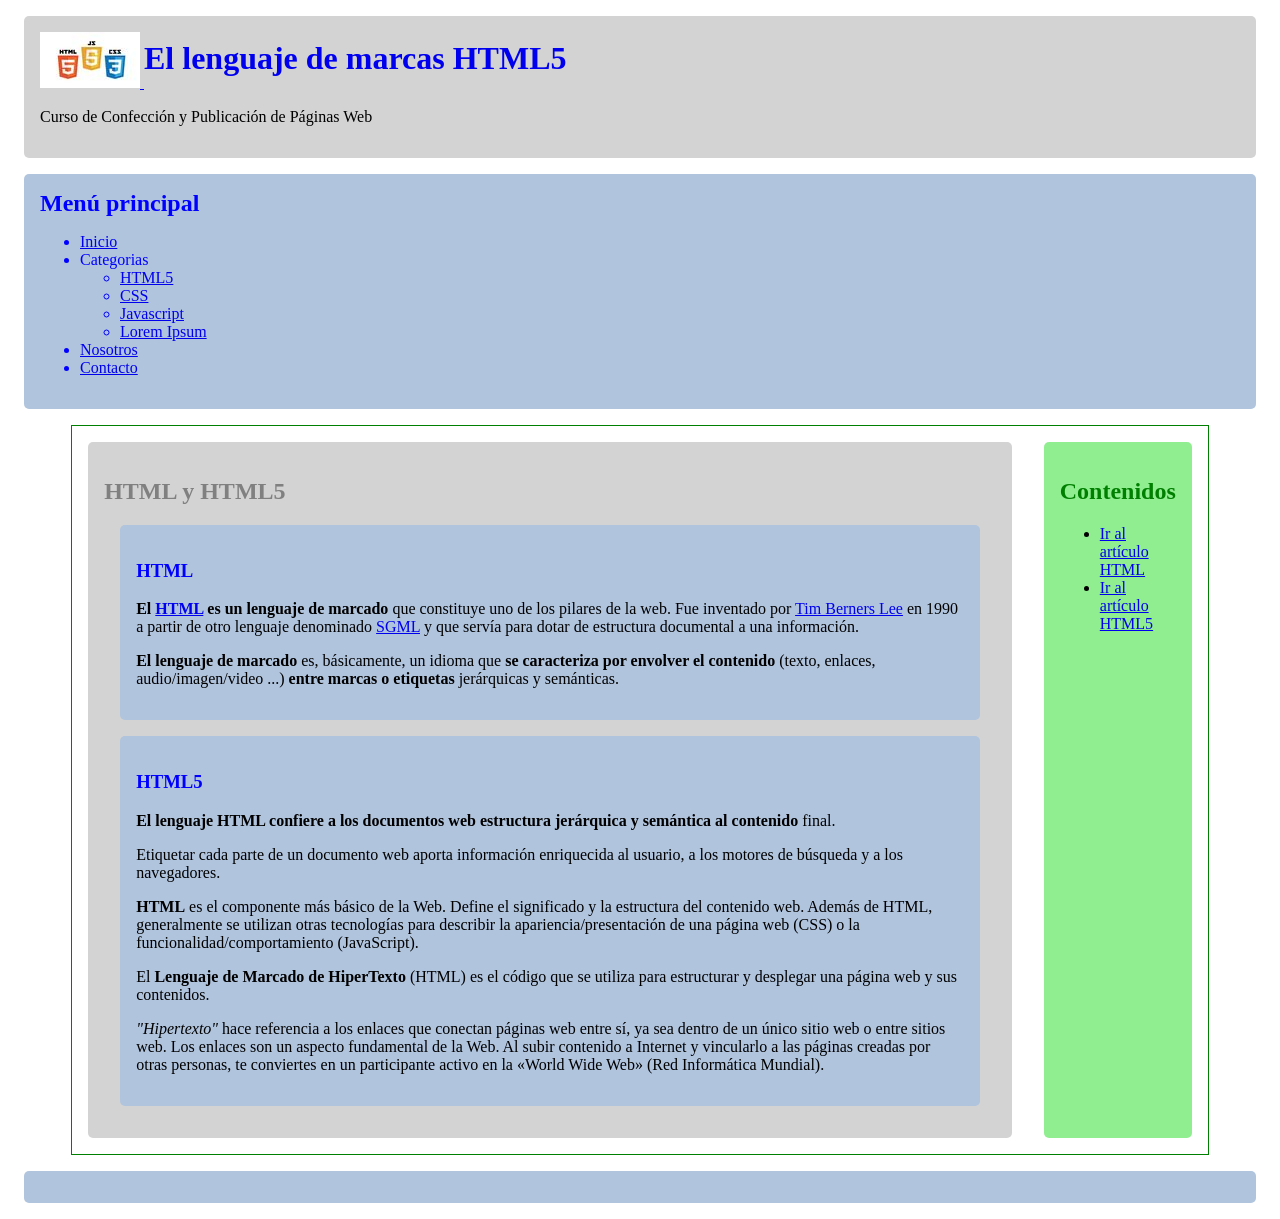
==== categories/html5.html @ d37bf4b0 "Agrega estilos básicos" ====
<!DOCTYPE html>
<html lang=gl dir=LTR>
    <!-- Cabecera oculta del documento web -->
    <head>
        <!-- Juego de caracteres de casi todos los idiomas humanos (incluidos ñ, tildes ...) -->
        <meta charset=utf-8 />
        <!-- Escala inicial y renderizado _responsive_ por el ancho del dispositivo -->
        <meta name="viewport" content="width=device-width, initial-scale=1" />
        <!-- Compatibilidad con Microsoft Explorer -->
        <meta http-equiv="X-UA-Compatible" content="IE=edge" />
        <!-- Indéxame y sígueme -->
        <meta name="robots" content="Index, Follow" />
        <!-- Breve descripción del sitio que se verá en los resultados de búsqueda -->
        <meta name="description" content="Para permanecer visible en Google debo contener entre 140-160 caracteres" />
        <!-- Ruta a las hojas de estilos -->
        <link rel="stylesheet" type="text/css" href="../css/basicos.css" />
        <!-- Ruta al favicon -->
    	<link rel="shortcut icon" href="/assets/img/favicon.ico" type="image/vnd.microsoft.icon" />
        <!-- Título de la pestaña -->
        <title>El lenguaje de marcas HTML5 | IFCD0110</title>
    </head>

    <!-- Cuerpo visible del documento web -->
    <body>
        <header>
            <a href="../index.html" title="Inicio">
                <figure>
                    <img src="../images/logo_100.jpg" alt="Logo del proyecto web formado por los 3 logotipos de HTML5, CSS3 y Javascript" />
                </figure>
                <h1>El lenguaje de marcas HTML5</h1>
            </a>
            <p class="pechado">Curso de Confección y Publicación de Páginas Web</p>
        </header>
        <!-- Menú de navegación principal del sitio -->
        <nav>
            <h2 class="pechado">Menú principal</h2>
            <ul>
                <li>
                    <a href="../index.html">Inicio</a>
                </li>
                <li>Categorias
                    <ul>
                        <li>
                            <a href="html5.html">HTML5</a>
                        </li>
                        <li>
                            <a href="css.html">CSS</a>
                        </li>
                        <li>
                            <a href="js.html">Javascript</a>
                        </li>
                         <li>
                            <a href="loremipsum.html">Lorem Ipsum</a>
                        </li>
                    </ul>
                </li>
                <li>
                    <a href="../pages/nosotros.html">Nosotros</a>
                </li>
                <li>
                    <a href="../pages/contacto.html">Contacto</a>
                </li>
            </ul>
        </nav>
        <!-- Contenido principal de la página web -->
        <main>
            <section>
                <h2>HTML y HTML5</h2>
                <article>
                    <h3 id="html">HTML</h3>
                    <p>
                        <strong>
                            El <a href="https://es.wikipedia.org/wiki/HTML">HTML</a> es un lenguaje de marcado
                        </strong>
                        que constituye uno de los pilares de la web. Fue inventado por <a href="https://es.wikipedia.org/wiki/Tim_Berners-Lee">Tim Berners Lee</a>
                        en 1990 a partir de otro lenguaje denominado
                        <a href="https://es.wikipedia.org/wiki/SGML">SGML</a>
                        y que servía para dotar de estructura documental a una información.
                    </p>
                    <p>
                        <strong>El lenguaje de marcado</strong> es, básicamente, un idioma que
                        <strong>se caracteriza por envolver el contenido</strong> (texto, enlaces, audio/imagen/video ...)
                        <strong>entre marcas o etiquetas</strong> jerárquicas y semánticas.
                    </p>
                </article>
                <article>
                    <h3 id="html5">HTML5</h3>
                    <p>
                        <strong>El lenguaje HTML confiere a los documentos web estructura jerárquica y semántica al contenido</strong> final.
                    </p>
                    <p>
                        Etiquetar cada parte de un documento web aporta información enriquecida al usuario, a los motores de búsqueda y a los navegadores.
                    </p>
                    <p>
                        <strong>HTML</strong> es el componente más básico de la Web. Define el significado y la estructura del contenido web. Además de HTML, generalmente se utilizan otras tecnologías para describir la apariencia/presentación de una página web (CSS) o la funcionalidad/comportamiento (JavaScript).
                    </p>
                    <p>
                        El <strong>Lenguaje de Marcado de HiperTexto</strong>
                        (HTML) es el código que se utiliza para estructurar y desplegar una página web y sus contenidos.
                    </p>
                    <p>
                        <em>"Hipertexto"</em> hace referencia a los enlaces que conectan páginas web entre sí, ya sea dentro de un único sitio web o entre sitios web. Los enlaces son un aspecto fundamental de la Web. Al subir contenido a Internet y vincularlo a las páginas creadas por otras personas, te conviertes en un participante activo en la «World Wide Web» (Red Informática Mundial).
                    </p>
                </article>
                <!-- Pie de la sección -->
                <footer></footer>
            </section>
            <aside>
                <h2>Contenidos</h2>
                <nav>
                    <ul>
                        <li><a href="#html">Ir al artículo HTML</a></li>
                        <li><a href="#html5">Ir al artículo HTML5</a></li>
                    </ul>
                </nav>
            </aside>
        </main>
        <!-- Pie de la página web -->
        <footer></footer>
    </body>
</html>
---- css/basicos.css ----
@charset "UTF-8";
/* Color de fondo */
body > header,
main > section { background: lightgrey; }

body > nav,
article,
body > footer { background: lightsteelblue; }

main > aside { background: lightgreen; }

/* Color de los encabezados */
section h2,
section h3,
section h4,
section h5,
section h6 { color: grey; }

body > nav,
body > footer,
article h2,
article h3,
article h4,
article h5,
article h6 { color: blue; }

aside h2,
aside h3,
aside h4,
aside h5,
aside h6 { color: green; }

/* Margen, aire y bordes redondeados */
body > header,
body > nav,
body > footer,
main > section,
main > aside,
article {
    margin: 1em;
    padding: 1em;
    border-radius: 5px;
}

/* Eliminando ciertos estilos predeterminados  */
body > nav h2,
body > footer h2
{ margin: 0; }

/* Disposición flexible */
main {
    display: flex;
    margin: 0 5%;
    border: 1px solid green;
}
body > header figure {
    display: inline-flex;
    margin: 0 auto;
}
body > header h1 {
    display: inline-flex;
    vertical-align: top;
    margin: 0 auto;
    margin-top: 0.25em;
}
article {
    padding: 1em;
    margin-bottom: 1em;
}
table{
    border-collapse:collapse;
    caption-side: bottom;
}
caption{
    font-weight:bold;
    margin-top:16px;
}
th,td{padding:5px 10px;}
td,th{border:1px solid #1c1c1c;text-align:center;}
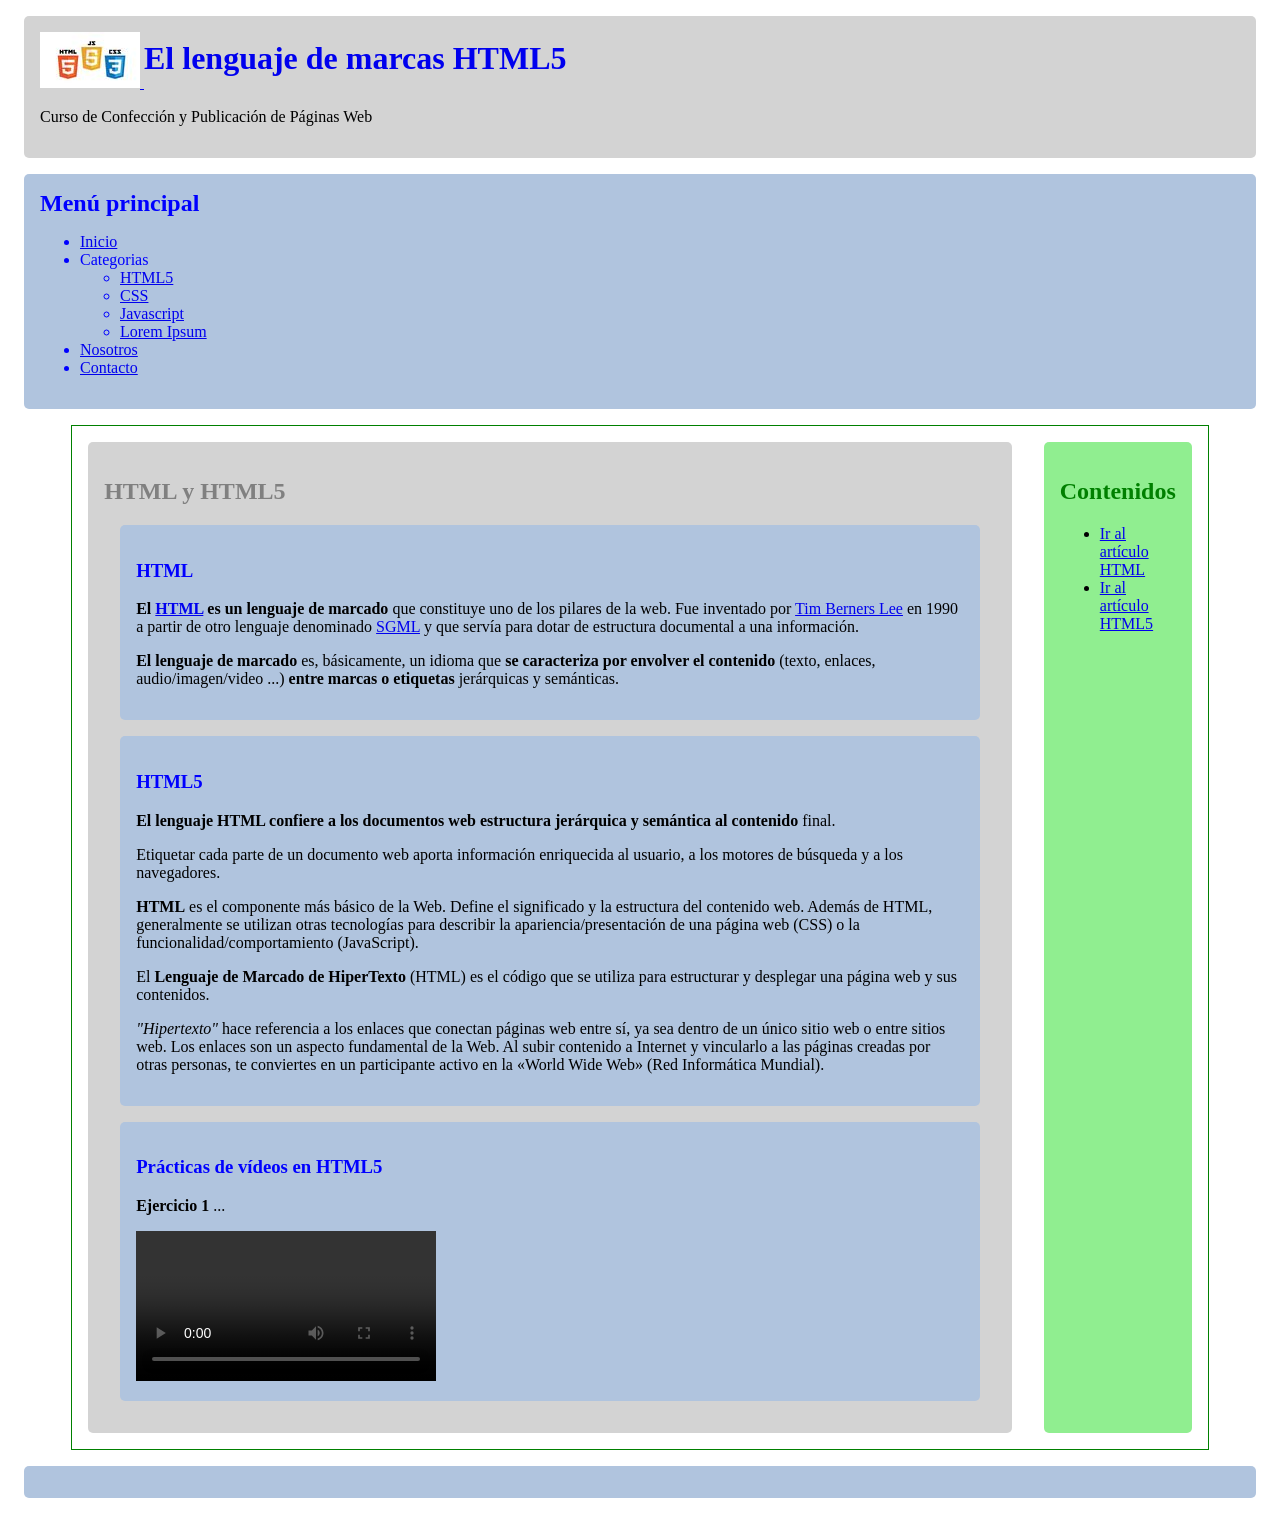
==== commit 0cbce712: "Agrega artítulo Vídeos" ====
--- a/categories/html5.html
+++ b/categories/html5.html
@@ -102,6 +102,18 @@
                         <em>"Hipertexto"</em> hace referencia a los enlaces que conectan páginas web entre sí, ya sea dentro de un único sitio web o entre sitios web. Los enlaces son un aspecto fundamental de la Web. Al subir contenido a Internet y vincularlo a las páginas creadas por otras personas, te conviertes en un participante activo en la «World Wide Web» (Red Informática Mundial).
                     </p>
                 </article>
+                <article>
+                    <h3 ID="hmtl5-video">Prácticas de vídeos en HTML5</h3>
+                    <p>
+                        <strong>Ejercicio 1</strong>
+                        ...
+                    </p>
+                    <video src="https://www.w3schools.com/html/mov_bbb.mp4" controls>
+                        <p>
+                            Su navegador no es compatible con vídeo HTML5. Puede ver este vídeo en siguiente enlace: <a href="https://www.w3schools.com/html/mov_bbb.mp4">Conejo y mariposa (Cortesía de <cite>Big Buck Bunny</cite>)</a>
+                        </p>
+                    </video>
+                </article>
                 <!-- Pie de la sección -->
                 <footer></footer>
             </section>
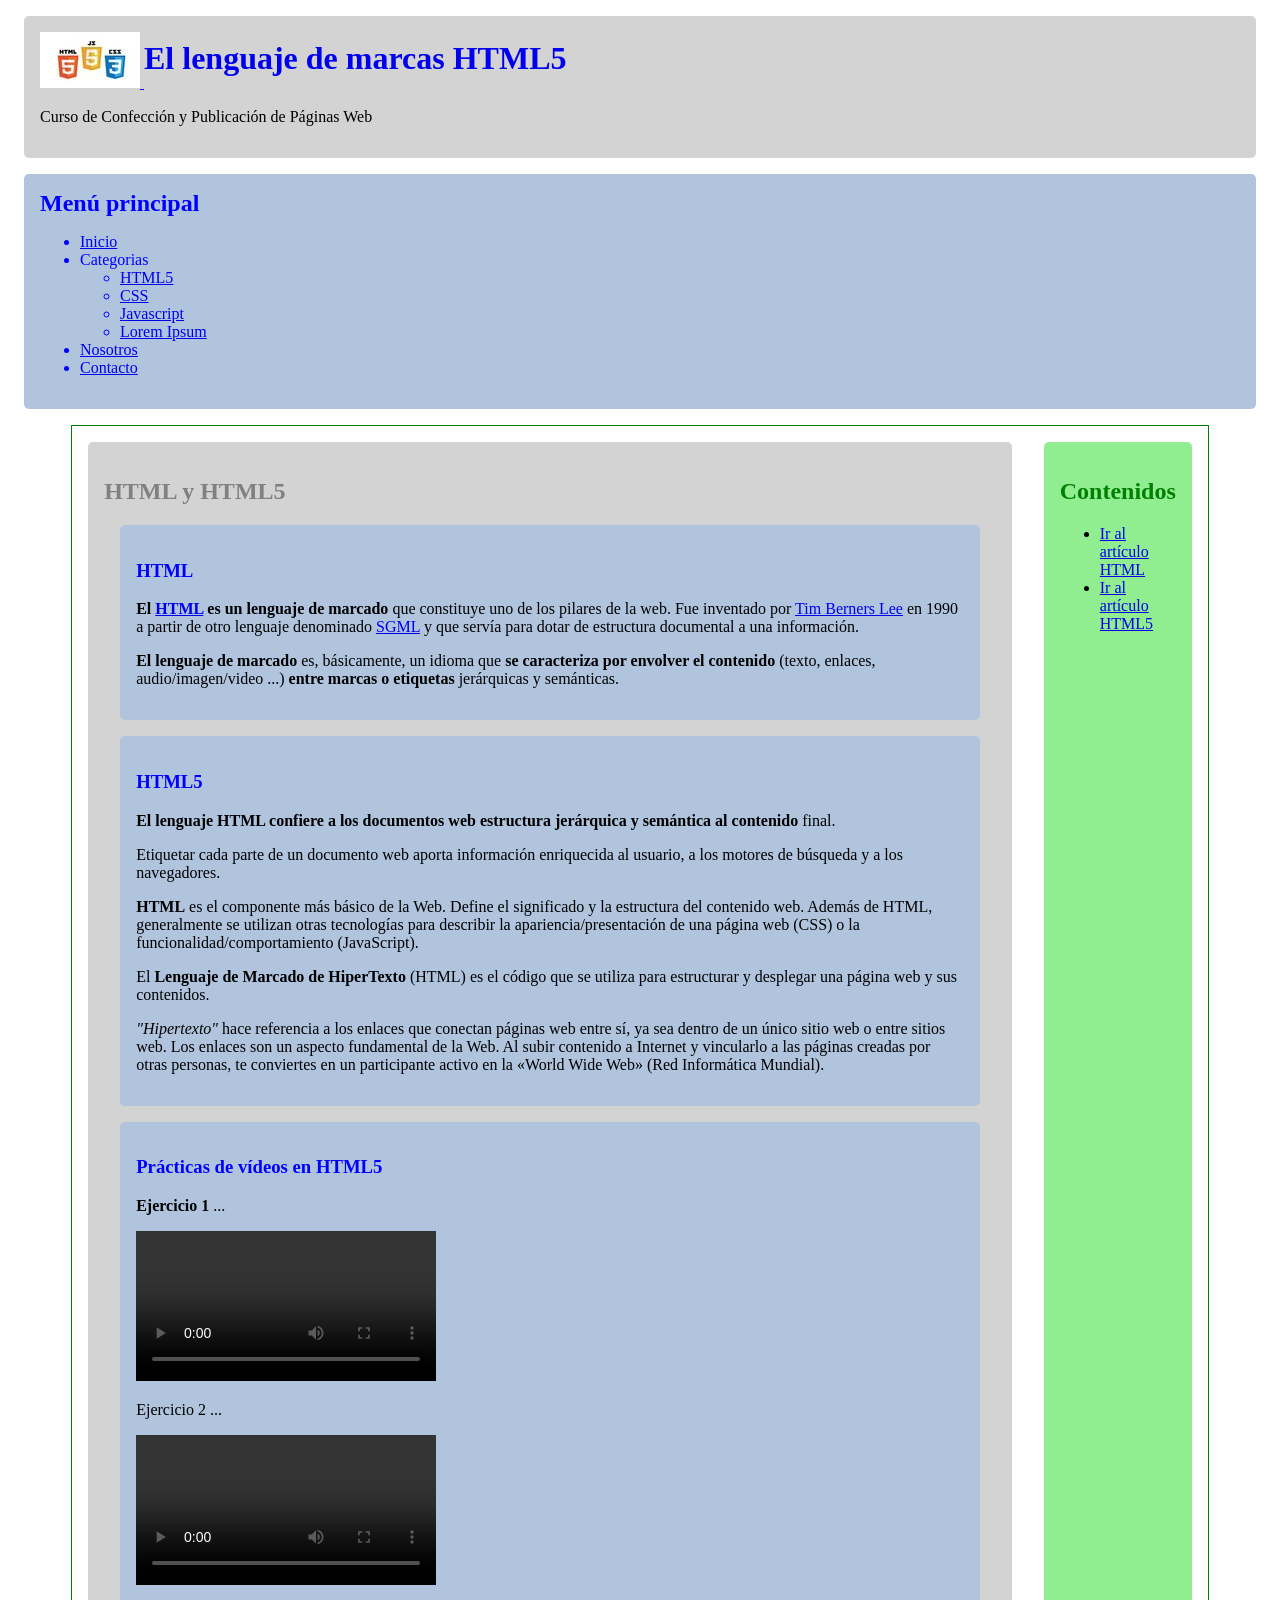
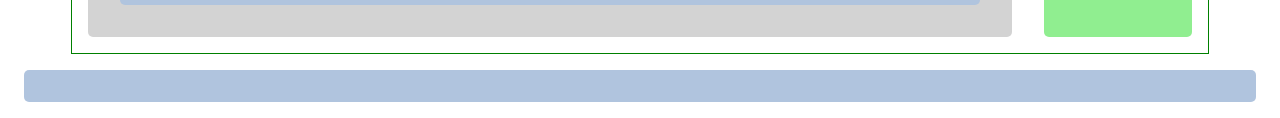
==== commit 78267e74: "Agrega ejercicio 2 video" ====
--- a/categories/html5.html
+++ b/categories/html5.html
@@ -110,7 +110,26 @@
                     </p>
                     <video src="https://www.w3schools.com/html/mov_bbb.mp4" controls>
                         <p>
-                            Su navegador no es compatible con vídeo HTML5. Puede ver este vídeo en siguiente enlace: <a href="https://www.w3schools.com/html/mov_bbb.mp4">Conejo y mariposa (Cortesía de <cite>Big Buck Bunny</cite>)</a>
+                            Su navegador no es compatible con vídeo HTML5. Puede ver el vídeo en este enlace:
+                            <a href="https://www.w3schools.com/html/mov_bbb.mp4" target="_blank">
+                                Conejo y mariposa (Cortesía de <cite>Big Buck Bunny</cite>)
+                            </a>
+                        </p>
+                    </video>
+                    <p>
+                        <stron>Ejercicio 2</stron>
+                        ...
+                    </p>
+                    <video controls>
+                        <source src="https://raw.githubusercontent.com/mdn/learning-area/main/html/multimedia-and-embedding/video-and-audio-content/rabbit320.mp4" type="video/mp4">
+
+                        <source src="https://github.com/mdn/learning-area/blob/main/html/multimedia-and-embedding/video-and-audio-content/rabbit320.webm?raw=true" type="video/webm">
+
+                        <p>
+                            Su navegador no es compatible con vídeo Html5. Puede ver el vídeo en este enlace:
+                            <a href="https://raw.githubusercontent.com/mdn/learning-area/main/html/multimedia-and-embedding/video-and-audio-content/rabbit320.mp4" target="_blank">
+                                Conejo y mariposa (Cortesía de <cite>Big Buck Bunny</cite>)
+                            </a>
                         </p>
                     </video>
                 </article>
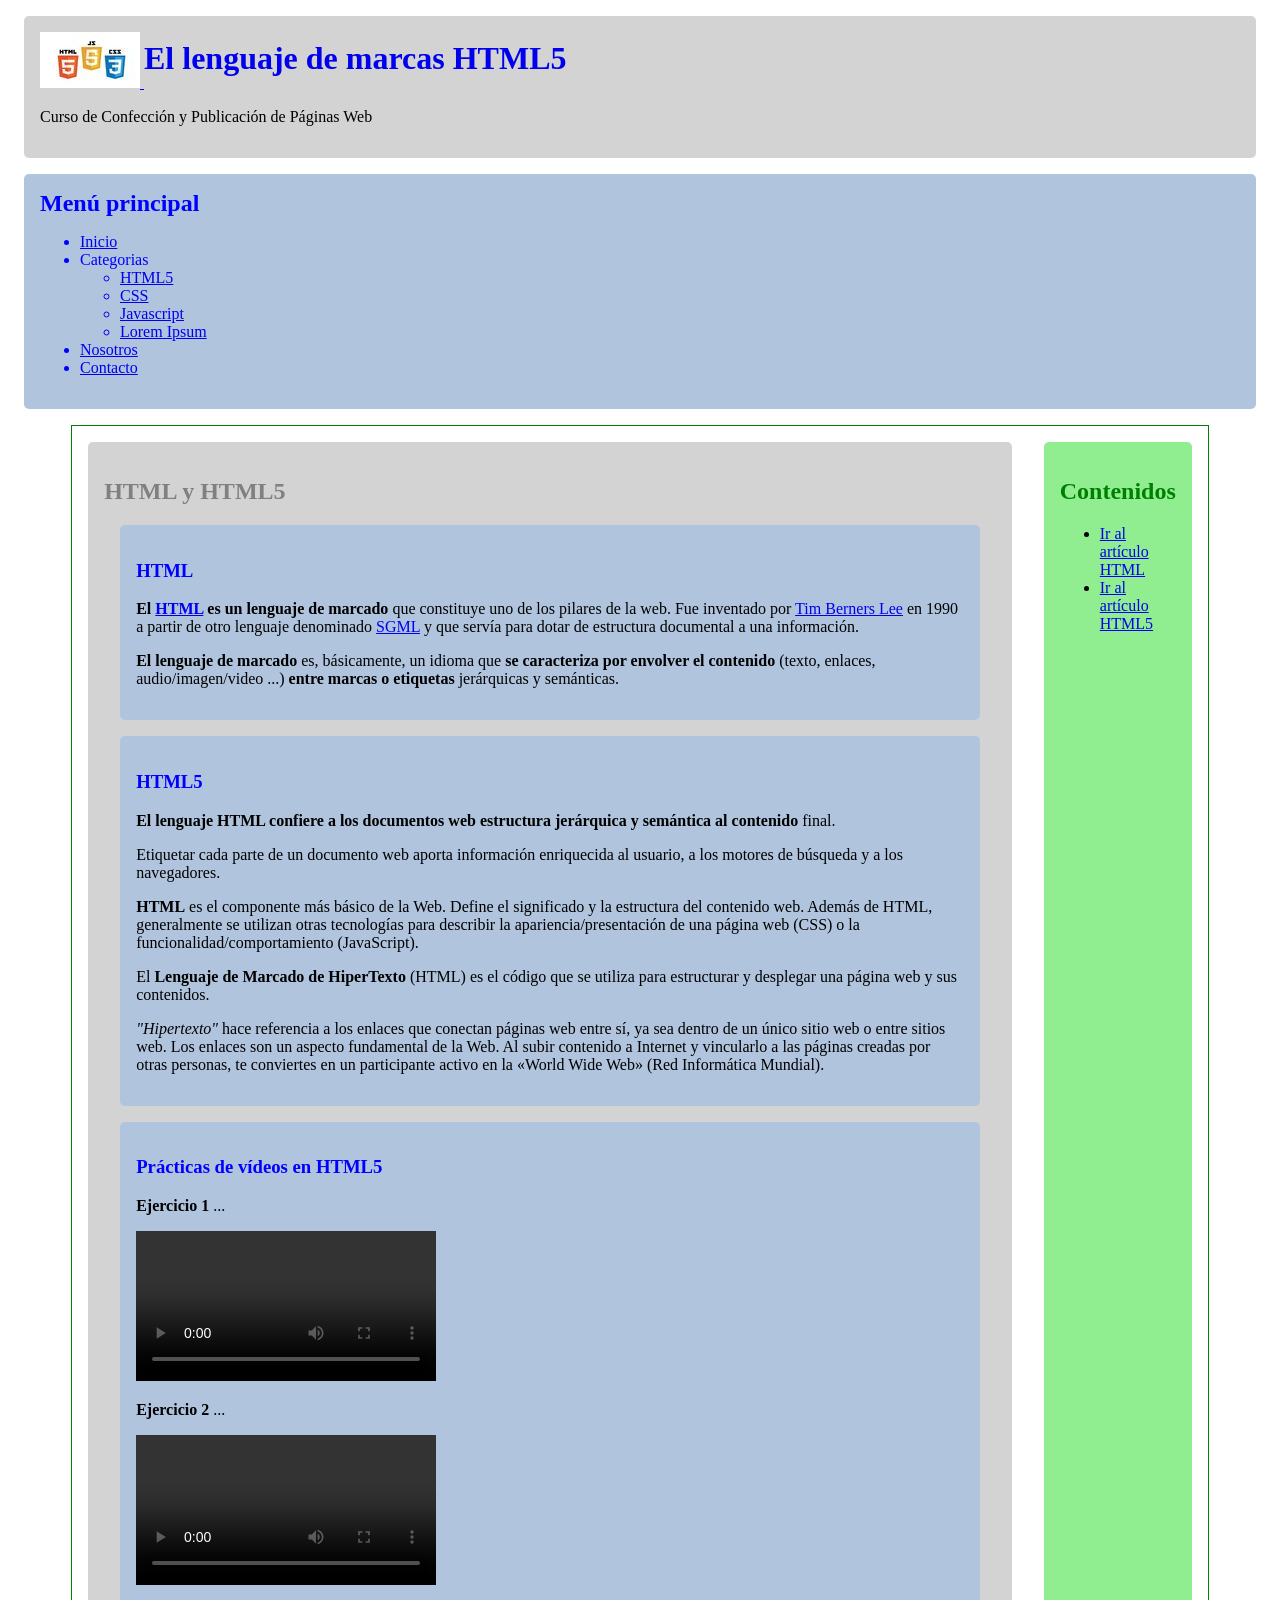
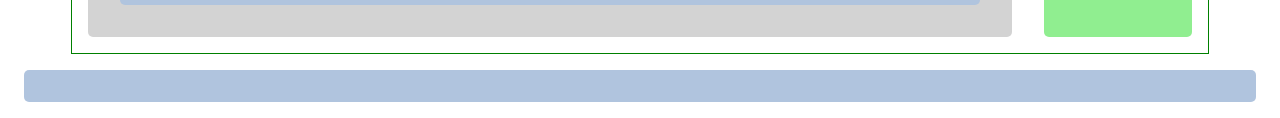
==== commit 69103700: "Repara contenido" ====
--- a/categories/html5.html
+++ b/categories/html5.html
@@ -117,18 +117,18 @@
                         </p>
                     </video>
                     <p>
-                        <stron>Ejercicio 2</stron>
+                        <strong>Ejercicio 2</strong>
                         ...
                     </p>
                     <video controls>
                         <source src="https://raw.githubusercontent.com/mdn/learning-area/main/html/multimedia-and-embedding/video-and-audio-content/rabbit320.mp4" type="video/mp4">
 
-                        <source src="https://github.com/mdn/learning-area/blob/main/html/multimedia-and-embedding/video-and-audio-content/rabbit320.webm?raw=true" type="video/webm">
+                        <source src="https://raw.githubusercontent.com/mdn/learning-area/main/html/multimedia-and-embedding/video-and-audio-content/rabbit320.webm" type="video/webm">
 
                         <p>
                             Su navegador no es compatible con vídeo Html5. Puede ver el vídeo en este enlace:
                             <a href="https://raw.githubusercontent.com/mdn/learning-area/main/html/multimedia-and-embedding/video-and-audio-content/rabbit320.mp4" target="_blank">
-                                Conejo y mariposa (Cortesía de <cite>Big Buck Bunny</cite>)
+                                Conejo blanco (Cortesía de MDN Web Docs)
                             </a>
                         </p>
                     </video>
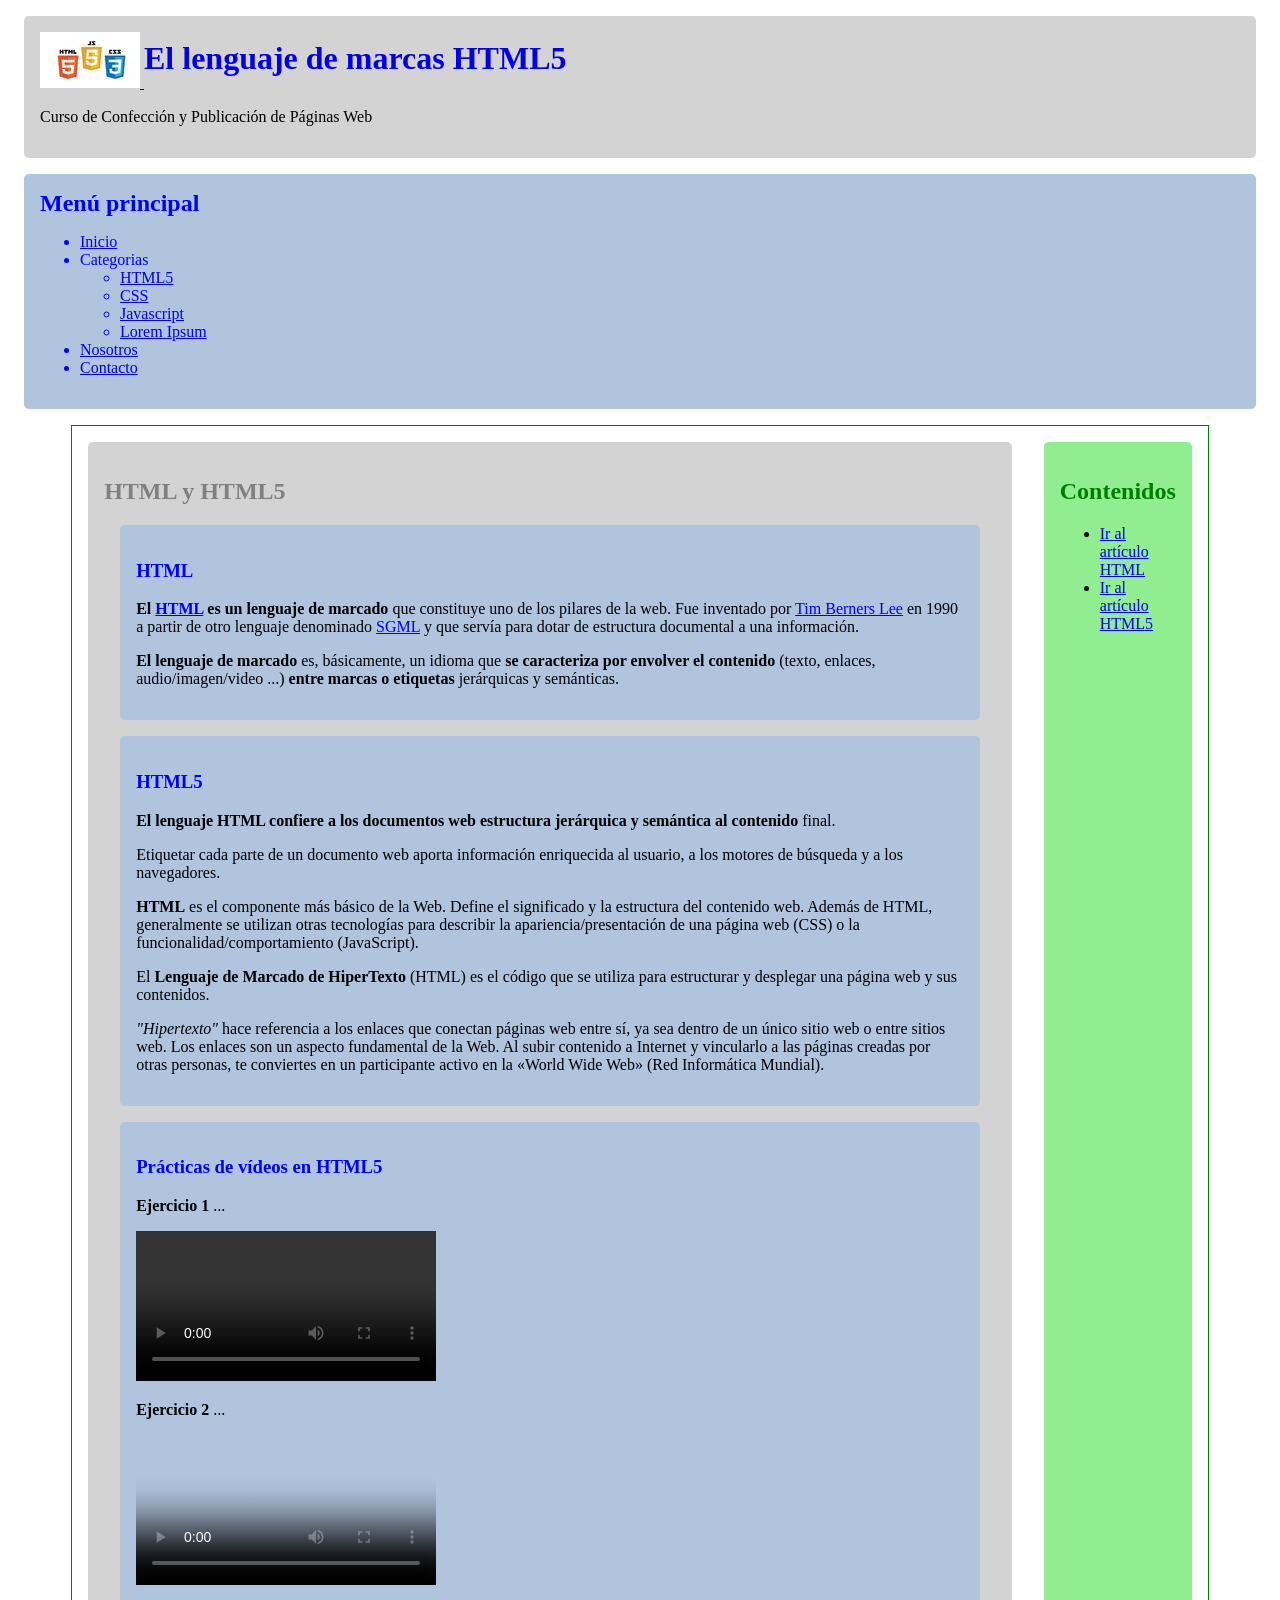
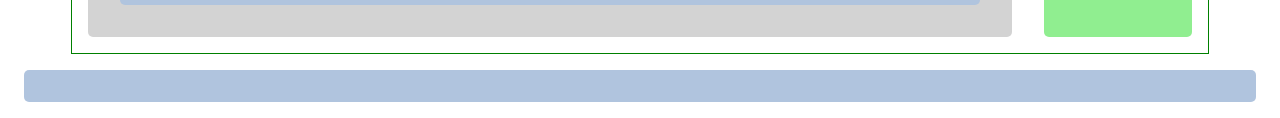
==== commit 59316bb2: "Agrega poster a video" ====
--- a/categories/html5.html
+++ b/categories/html5.html
@@ -120,7 +120,9 @@
                         <strong>Ejercicio 2</strong>
                         ...
                     </p>
-                    <video controls>
+
+                    <video controls poster="https://raw.githubusercontent.com/mdn/learning-area/main/html/multimedia-and-embedding/video-and-audio-content/poster.png">
+
                         <source src="https://raw.githubusercontent.com/mdn/learning-area/main/html/multimedia-and-embedding/video-and-audio-content/rabbit320.mp4" type="video/mp4">
 
                         <source src="https://raw.githubusercontent.com/mdn/learning-area/main/html/multimedia-and-embedding/video-and-audio-content/rabbit320.webm" type="video/webm">
